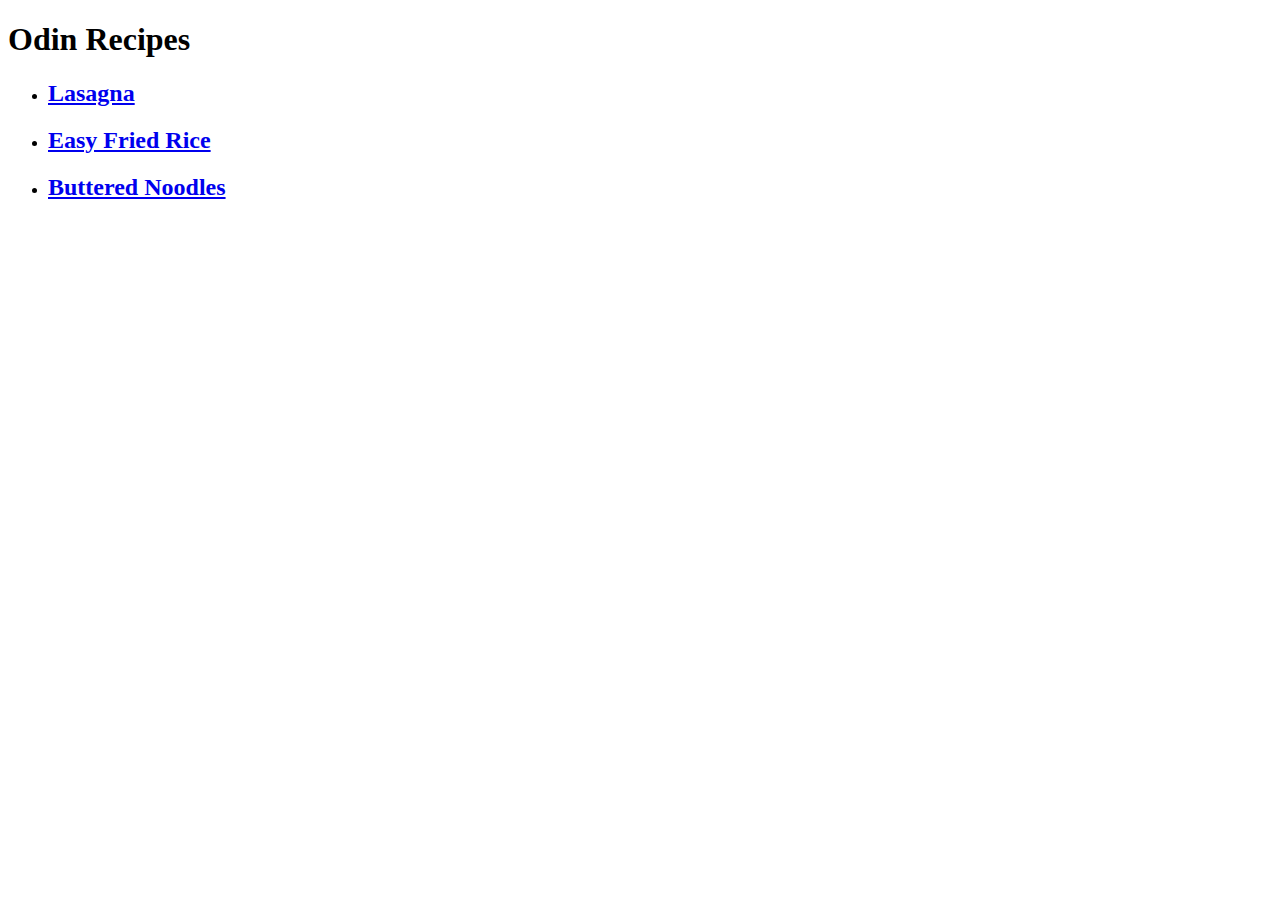
==== index.html @ 0fd4142b "Assignment 1-4" ====
<!DOCTYPE html>
<html lang="en">    
    <head>
        <meta charset="UTF-8">
        <Title>odin-recipes</Title>
    </head>

    <body>
        <h1>Odin Recipes</h1>

        <ul>            
            <li><a href="./lasagna.html"><h2>Lasagna</h2></a></li>
            <li><a href="./easy-fried-rice.html"><h2>Easy Fried Rice</h2></a></li>
            <li><a href="./buttered-noodles.html"><h2>Buttered Noodles</h2></a></li>
        </ul>
    </body>

</html>
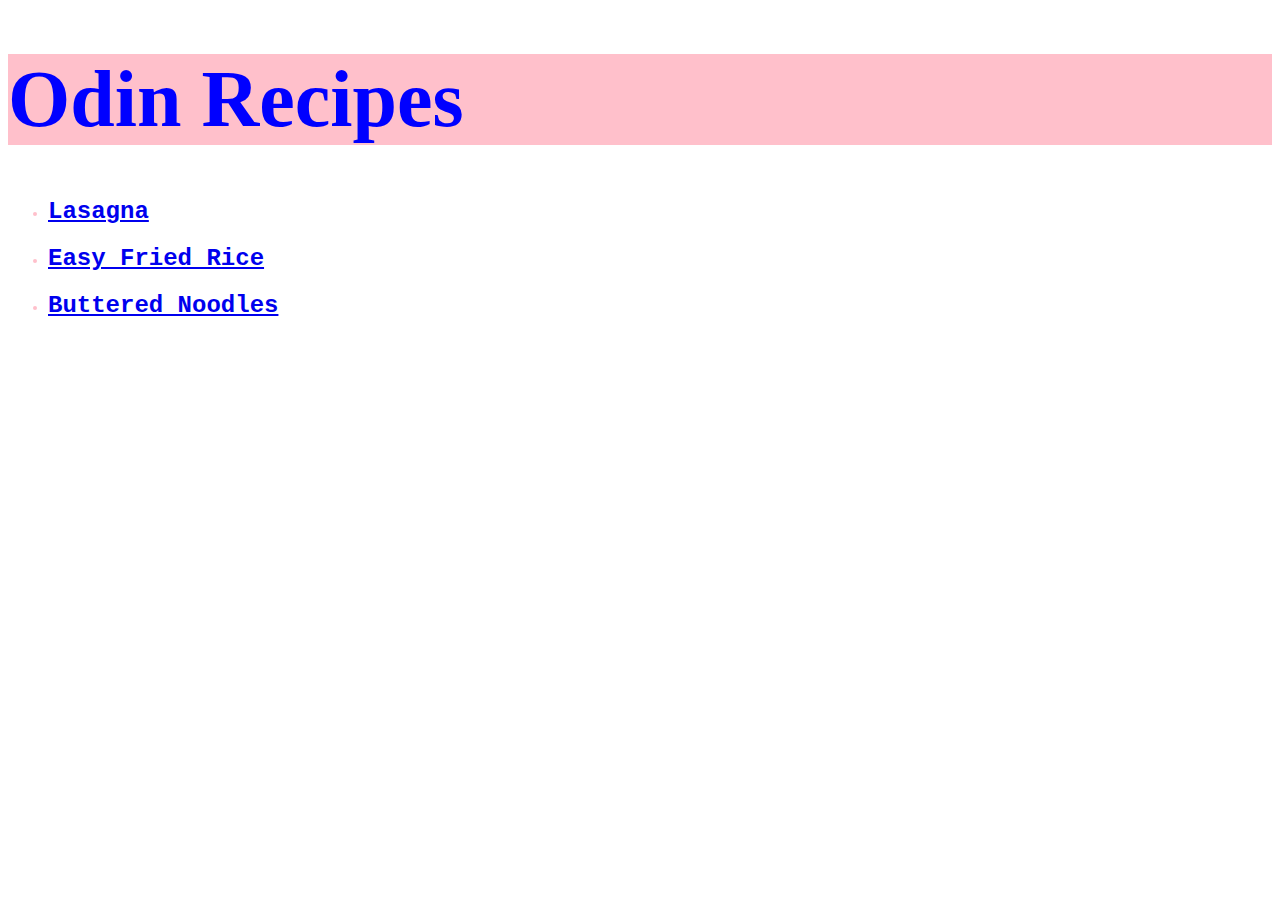
==== commit dba336fa: "Adding CSS for titles and list items" ====
--- a/index.html
+++ b/index.html
@@ -3,15 +3,15 @@
     <head>
         <meta charset="UTF-8">
         <Title>odin-recipes</Title>
+        <link rel="stylesheet" href="./styles.css">
     </head>
 
     <body>
-        <h1>Odin Recipes</h1>
-
+        <div class="title"><h1>Odin Recipes</h1></div>
         <ul>            
-            <li><a href="./lasagna.html"><h2>Lasagna</h2></a></li>
-            <li><a href="./easy-fried-rice.html"><h2>Easy Fried Rice</h2></a></li>
-            <li><a href="./buttered-noodles.html"><h2>Buttered Noodles</h2></a></li>
+            <li class="item"><a href="./lasagna.html"><h2>Lasagna</h2></a></li>
+            <li class="item"><a href="./easy-fried-rice.html"><h2>Easy Fried Rice</h2></a></li>
+            <li class="item"><a href="./buttered-noodles.html"><h2>Buttered Noodles</h2></a></li>
         </ul>
     </body>
 
--- a/styles.css
+++ b/styles.css
@@ -0,0 +1,12 @@
+.title {
+    color: blue; 
+    font-family: Cambria, Cochin, Georgia, Times, 'Times New Roman', serif;
+    background-color: pink;
+    font-weight: 900px;
+    font-size: 40px; 
+}
+
+.item {
+    color: pink;
+    font-family: 'Courier New', Courier, monospace;
+}